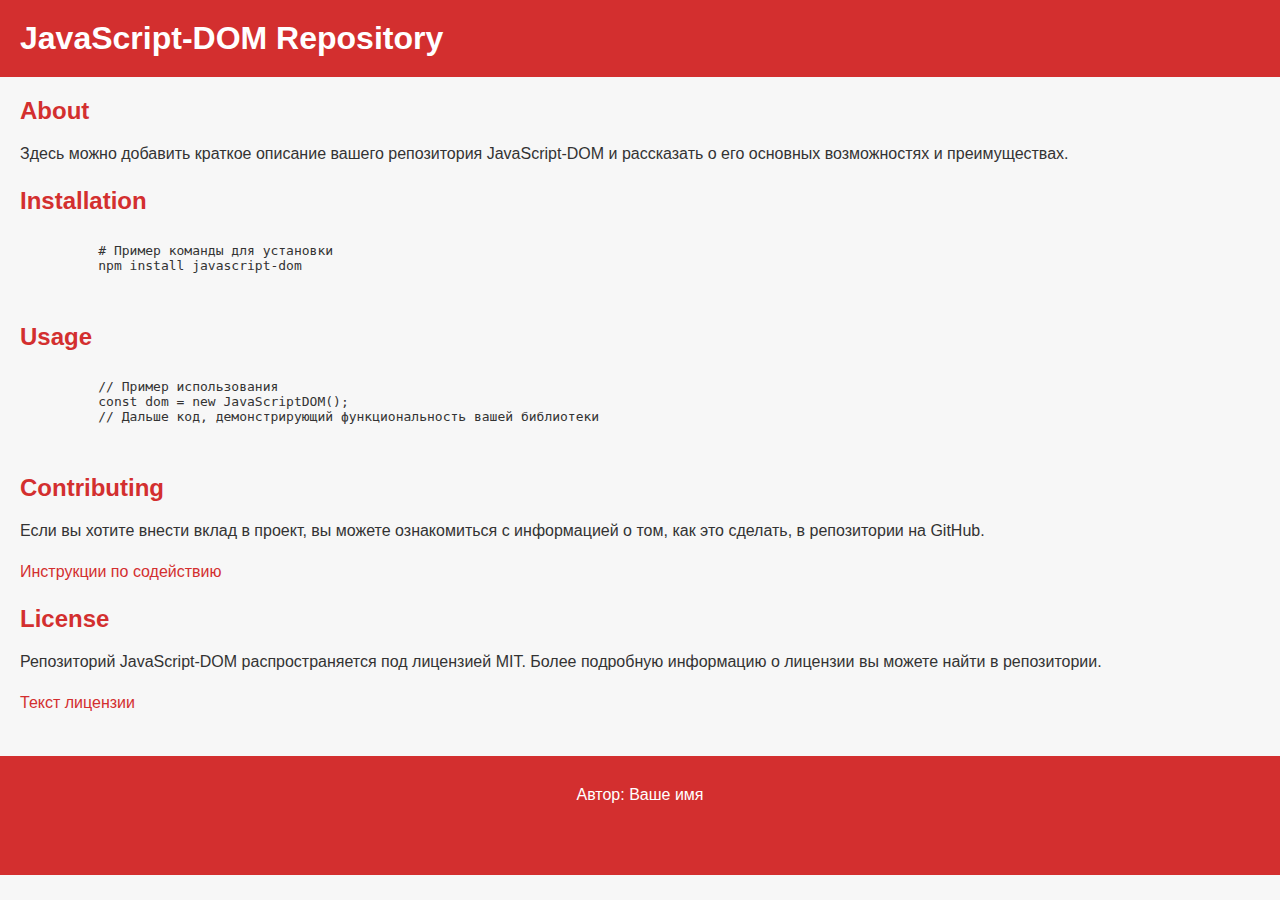
==== index.html @ 32d4ce74 "Create index.html" ====
<!DOCTYPE html>
<html lang="en">

<head>
    <meta charset="UTF-8">
    <meta name="viewport" content="width=device-width, initial-scale=1.0">
    <title>JavaScript-DOM Repository</title>
    <link rel="icon" href="favicon.ico" type="image/x-icon">
    <style>
        body {
            background-color: #f7f7f7;
            color: #333;
            font-family: Arial, sans-serif;
            margin: 0;
            padding: 0;
        }

        header {
            background-color: #d32f2f;
            padding: 20px;
        }

        h1 {
            color: #fff;
            margin: 0;
        }

        main {
            padding: 20px;
        }

        section {
            margin-bottom: 20px;
        }

        h2 {
            color: #d32f2f;
            font-size: 24px;
            margin: 0 0 10px;
        }

        p {
            line-height: 1.6;
        }

        a {
            color: #d32f2f;
            text-decoration: none;
        }

        footer {
            background-color: #d32f2f;
            color: #fff;
            padding: 10px;
            text-align: center;
        }
    </style>
</head>

<body>
    <header>
        <h1>JavaScript-DOM Repository</h1>
    </header>

    <main>
        <section>
            <h2>About</h2>
            <p>
                Здесь можно добавить краткое описание вашего репозитория JavaScript-DOM и рассказать о его основных
                возможностях и преимуществах.
            </p>
        </section>

        <section>
            <h2>Installation</h2>
            <pre>
        <code>
          # Пример команды для установки
          npm install javascript-dom
        </code>
      </pre>
        </section>

        <section>
            <h2>Usage</h2>
            <pre>
        <code>
          // Пример использования
          const dom = new JavaScriptDOM();
          // Дальше код, демонстрирующий функциональность вашей библиотеки
        </code>
      </pre>
        </section>

        <section>
            <h2>Contributing</h2>
            <p>
                Если вы хотите внести вклад в проект, вы можете ознакомиться с информацией о том, как это сделать, в
                репозитории на GitHub.
            </p>
            <p>
                <a href="https://github.com/dlrxgit/JavaScript-DOM/blob/master/CONTRIBUTING.md">Инструкции по
                    содействию</a>
            </p>
        </section>

        <section>
            <h2>License</h2>
            <p>
                Репозиторий JavaScript-DOM распространяется под лицензией MIT. Более подробную информацию о лицензии вы
                можете найти в репозитории.
            </p>
            <p>
                <a href="https://github.com/dlrxgit/JavaScript-DOM/blob/master/LICENSE">Текст лицензии</a>
            </p>
        </section>
    </main>

    <footer>
        <p>Автор: Ваше имя</p>
        <p>
            <a href="https://github.com/dlrxgit/JavaScript-DOM">GitHub репозиторий</a>
        </p>
    </footer>
</body>

</html>
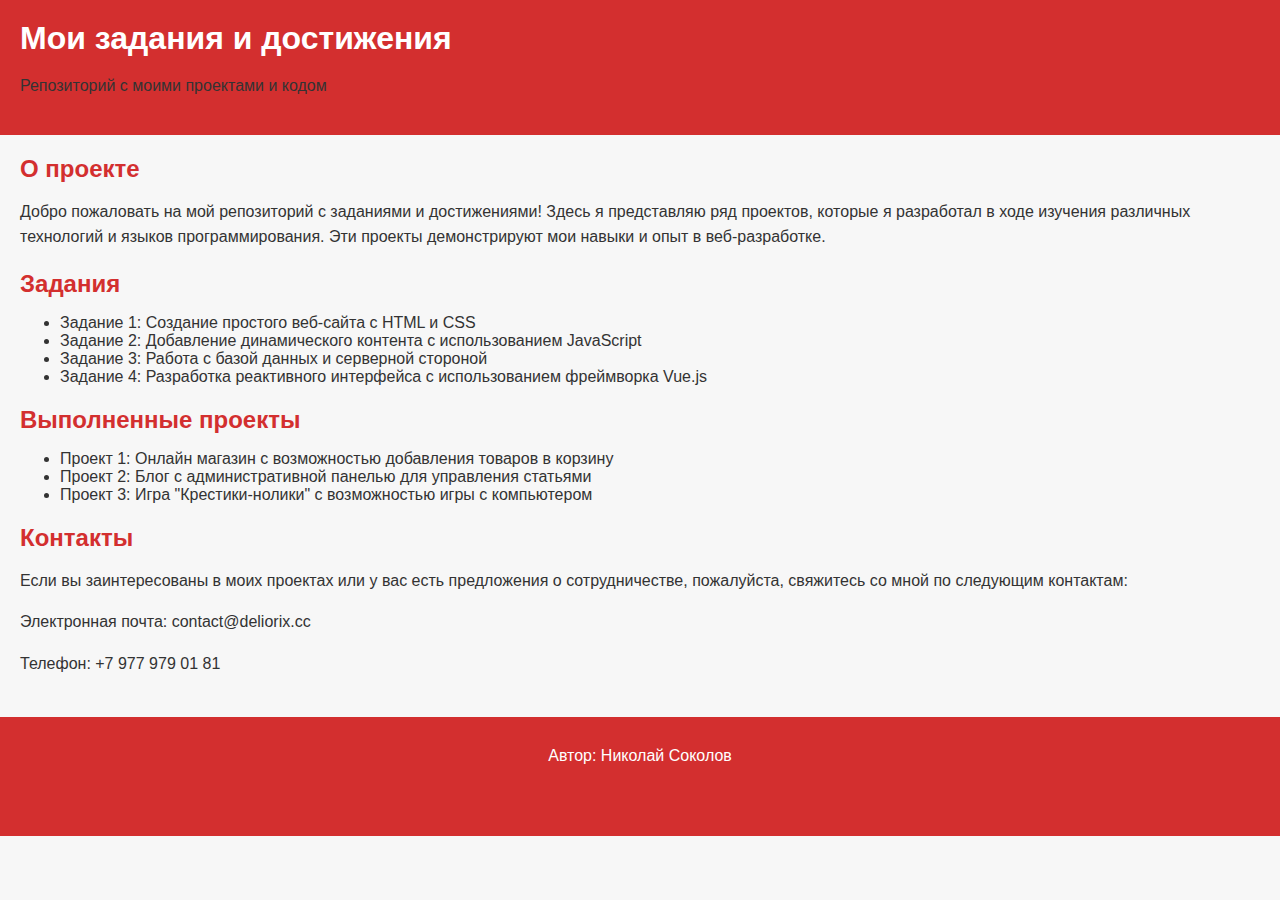
==== commit 7ab8cd93: "Update index.html" ====
--- a/index.html
+++ b/index.html
@@ -1,12 +1,11 @@
 <!DOCTYPE html>
-<html lang="en">
-
+<html lang="ru">
 <head>
-    <meta charset="UTF-8">
-    <meta name="viewport" content="width=device-width, initial-scale=1.0">
-    <title>JavaScript-DOM Repository</title>
-    <link rel="icon" href="favicon.ico" type="image/x-icon">
-    <style>
+  <meta charset="UTF-8">
+  <meta name="viewport" content="width=device-width, initial-scale=1.0">
+  <title>Мои задания и достижения</title>
+  <link rel="icon" href="favicon.ico" type="image/x-icon">
+  <style>
         body {
             background-color: #f7f7f7;
             color: #333;
@@ -56,72 +55,54 @@
         }
     </style>
 </head>
+<body>
+  <header>
+    <h1>Мои задания и достижения</h1>
+    <p>Репозиторий с моими проектами и кодом</p>
+  </header>
 
-<body>
-    <header>
-        <h1>JavaScript-DOM Repository</h1>
-    </header>
+  <main>
+    <section>
+      <h2>О проекте</h2>
+      <p>
+        Добро пожаловать на мой репозиторий с заданиями и достижениями! Здесь я представляю ряд проектов, которые я разработал в ходе изучения различных технологий и языков программирования. Эти проекты демонстрируют мои навыки и опыт в веб-разработке.
+      </p>
+    </section>
 
-    <main>
-        <section>
-            <h2>About</h2>
-            <p>
-                Здесь можно добавить краткое описание вашего репозитория JavaScript-DOM и рассказать о его основных
-                возможностях и преимуществах.
-            </p>
-        </section>
+    <section>
+      <h2>Задания</h2>
+      <ul>
+        <li>Задание 1: Создание простого веб-сайта с HTML и CSS</li>
+        <li>Задание 2: Добавление динамического контента с использованием JavaScript</li>
+        <li>Задание 3: Работа с базой данных и серверной стороной</li>
+        <li>Задание 4: Разработка реактивного интерфейса с использованием фреймворка Vue.js</li>
+      </ul>
+    </section>
 
-        <section>
-            <h2>Installation</h2>
-            <pre>
-        <code>
-          # Пример команды для установки
-          npm install javascript-dom
-        </code>
-      </pre>
-        </section>
+    <section>
+      <h2>Выполненные проекты</h2>
+      <ul>
+        <li>Проект 1: Онлайн магазин с возможностью добавления товаров в корзину</li>
+        <li>Проект 2: Блог с административной панелью для управления статьями</li>
+        <li>Проект 3: Игра "Крестики-нолики" с возможностью игры с компьютером</li>
+      </ul>
+    </section>
 
-        <section>
-            <h2>Usage</h2>
-            <pre>
-        <code>
-          // Пример использования
-          const dom = new JavaScriptDOM();
-          // Дальше код, демонстрирующий функциональность вашей библиотеки
-        </code>
-      </pre>
-        </section>
+    <section>
+      <h2>Контакты</h2>
+      <p>
+        Если вы заинтересованы в моих проектах или у вас есть предложения о сотрудничестве, пожалуйста, свяжитесь со мной по следующим контактам:
+      </p>
+      <p>Электронная почта: contact@deliorix.cc</p>
+      <p>Телефон: +7 977 979 01 81</p>
+    </section>
+  </main>
 
-        <section>
-            <h2>Contributing</h2>
-            <p>
-                Если вы хотите внести вклад в проект, вы можете ознакомиться с информацией о том, как это сделать, в
-                репозитории на GitHub.
-            </p>
-            <p>
-                <a href="https://github.com/dlrxgit/JavaScript-DOM/blob/master/CONTRIBUTING.md">Инструкции по
-                    содействию</a>
-            </p>
-        </section>
-
-        <section>
-            <h2>License</h2>
-            <p>
-                Репозиторий JavaScript-DOM распространяется под лицензией MIT. Более подробную информацию о лицензии вы
-                можете найти в репозитории.
-            </p>
-            <p>
-                <a href="https://github.com/dlrxgit/JavaScript-DOM/blob/master/LICENSE">Текст лицензии</a>
-            </p>
-        </section>
-    </main>
-
-    <footer>
-        <p>Автор: Ваше имя</p>
-        <p>
-            <a href="https://github.com/dlrxgit/JavaScript-DOM">GitHub репозиторий</a>
-        </p>
-    </footer>
+  <footer>
+    <p>Автор: Николай Соколов</p>
+    <p>
+      <a href="https://github.com/dlrxgit">GitHub репозиторий</a>
+    </p>
+  </footer>
 </body>
-
 </html>
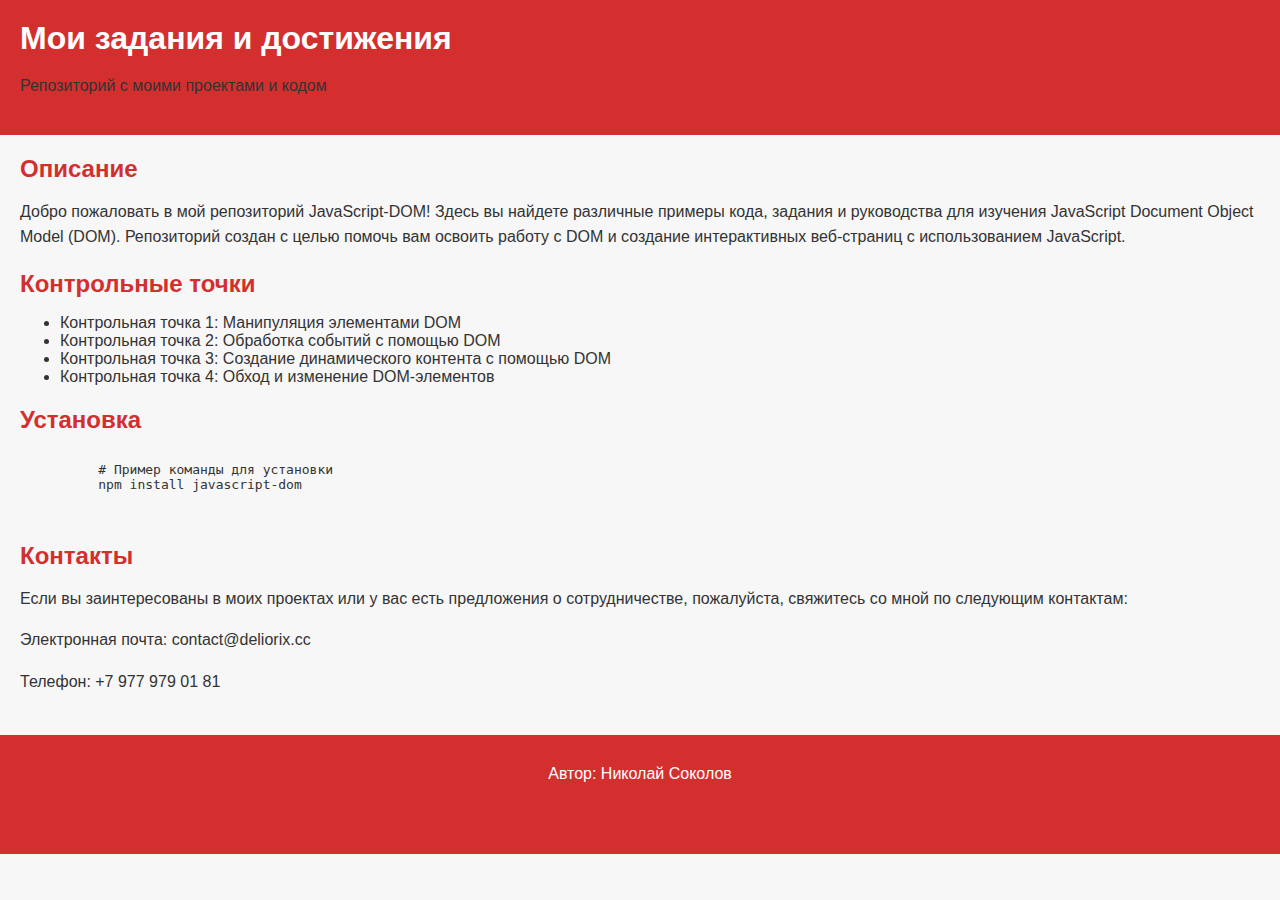
==== commit 64ea0102: "Update index.html" ====
--- a/index.html
+++ b/index.html
@@ -1,17 +1,30 @@
 <!DOCTYPE html>
 <html lang="ru">
+
 <head>
-  <meta charset="UTF-8">
-  <meta name="viewport" content="width=device-width, initial-scale=1.0">
-  <title>Мои задания и достижения</title>
-  <link rel="icon" href="favicon.ico" type="image/x-icon">
-  <style>
+    <meta charset="UTF-8">
+    <meta name="viewport" content="width=device-width, initial-scale=1.0">
+    <title>Мои задания и достижения</title>
+    <link rel="icon" href="favicon.ico" type="image/x-icon">
+    <style>
         body {
             background-color: #f7f7f7;
             color: #333;
             font-family: Arial, sans-serif;
             margin: 0;
             padding: 0;
+            opacity: 0;
+            animation: fadeIn 1s ease-in-out forwards;
+        }
+
+        @keyframes fadeIn {
+            0% {
+                opacity: 0;
+            }
+
+            100% {
+                opacity: 1;
+            }
         }
 
         header {
@@ -55,54 +68,69 @@
         }
     </style>
 </head>
+
 <body>
-  <header>
-    <h1>Мои задания и достижения</h1>
-    <p>Репозиторий с моими проектами и кодом</p>
-  </header>
+    <header>
+        <h1>Мои задания и достижения</h1>
+        <p>Репозиторий с моими проектами и кодом</p>
+    </header>
 
-  <main>
-    <section>
-      <h2>О проекте</h2>
-      <p>
-        Добро пожаловать на мой репозиторий с заданиями и достижениями! Здесь я представляю ряд проектов, которые я разработал в ходе изучения различных технологий и языков программирования. Эти проекты демонстрируют мои навыки и опыт в веб-разработке.
-      </p>
-    </section>
+    <main>
+        <section>
+            <h2>Описание</h2>
+            <p>
+                Добро пожаловать в мой репозиторий JavaScript-DOM! Здесь вы найдете различные примеры кода, задания и
+                руководства для изучения JavaScript Document Object Model (DOM). Репозиторий создан с целью помочь вам
+                освоить работу с DOM и создание интерактивных веб-страниц с использованием JavaScript.
+            </p>
+        </section>
 
-    <section>
-      <h2>Задания</h2>
-      <ul>
-        <li>Задание 1: Создание простого веб-сайта с HTML и CSS</li>
-        <li>Задание 2: Добавление динамического контента с использованием JavaScript</li>
-        <li>Задание 3: Работа с базой данных и серверной стороной</li>
-        <li>Задание 4: Разработка реактивного интерфейса с использованием фреймворка Vue.js</li>
-      </ul>
-    </section>
+        <section>
+            <h2>Контрольные точки</h2>
+            <ul>
+                <li>Контрольная точка 1: Манипуляция элементами DOM</li>
+                <li>Контрольная точка 2: Обработка событий с помощью DOM</li>
+                <li>Контрольная точка 3: Создание динамического контента с помощью DOM</li>
+                <li>Контрольная точка 4: Обход и изменение DOM-элементов</li>
+            </ul>
+        </section>
 
-    <section>
-      <h2>Выполненные проекты</h2>
-      <ul>
-        <li>Проект 1: Онлайн магазин с возможностью добавления товаров в корзину</li>
-        <li>Проект 2: Блог с административной панелью для управления статьями</li>
-        <li>Проект 3: Игра "Крестики-нолики" с возможностью игры с компьютером</li>
-      </ul>
-    </section>
+        <section>
+            <h2>Установка</h2>
+            <pre>
+        <code>
+          # Пример команды для установки
+          npm install javascript-dom
+        </code>
+      </pre>
+        </section>
 
-    <section>
-      <h2>Контакты</h2>
-      <p>
-        Если вы заинтересованы в моих проектах или у вас есть предложения о сотрудничестве, пожалуйста, свяжитесь со мной по следующим контактам:
-      </p>
-      <p>Электронная почта: contact@deliorix.cc</p>
-      <p>Телефон: +7 977 979 01 81</p>
-    </section>
-  </main>
+        <section>
+            <h2>Контакты</h2>
+            <p>
+                Если вы заинтересованы в моих проектах или у вас есть предложения о сотрудничестве, пожалуйста,
+                свяжитесь со мной по следующим контактам:
+            </p>
+            <p>Электронная почта: contact@deliorix.cc</p>
+            <p>Телефон: +7 977 979 01 81</p>
+        </section>
+    </main>
 
-  <footer>
-    <p>Автор: Николай Соколов</p>
-    <p>
-      <a href="https://github.com/dlrxgit">GitHub репозиторий</a>
-    </p>
-  </footer>
+    <footer>
+        <p>Автор: Николай Соколов</p>
+        <p>
+            <a href="https://github.com/dlrxgit">GitHub репозиторий</a>
+        </p>
+    </footer>
+
+    <script>
+        window.addEventListener('DOMContentLoaded', (event) => {
+            setTimeout(function () {
+                document.body.style.opacity = 1;
+            }, 500);
+        });
+    </script>
+
 </body>
+
 </html>
